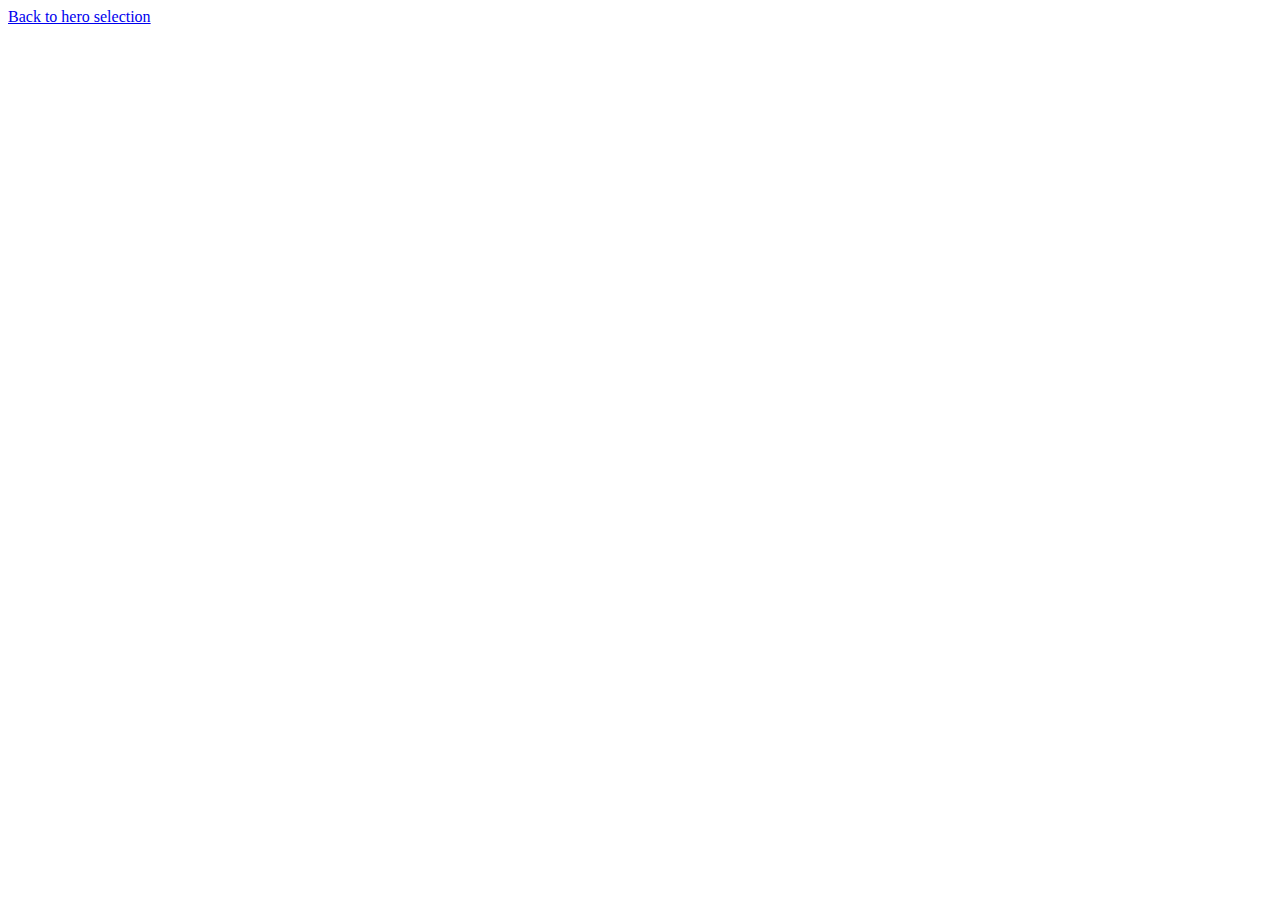
==== details.html @ 35e8c133 "added details" ====
<!DOCTYPE html>
<html lang="en">
<head>
    <meta charset="UTF-8">
    <meta http-equiv="X-UA-Compatible" content="IE=edge">
    <meta name="viewport" content="width=device-width, initial-scale=1.0">
    <title>Hero information</title>
    <link rel="stylesheet" href="css/styles.css" />
</head>
<body>
    <main class="container content">
        <div class="navigation"><a href="index.html">Back to hero selection</a></div>

        <div class="hero-info">
            <div class="loader"></div>
        </div>

    </main>

    <script src="js/details.js"></script>
    
</body>
</html>
---- css/styles.css ----
main {
    display: flex;
    flex-direction: row;
}

.hero-intro {
    margin: 50px auto;
}

.hero-intro:hover {
    cursor: pointer;
}

img {
    max-width: 300px;
}

h1 {
    display: flex;
    justify-content: center;
    margin-bottom: 0;
}

h3 {
    margin: 3 0 3 0;
}
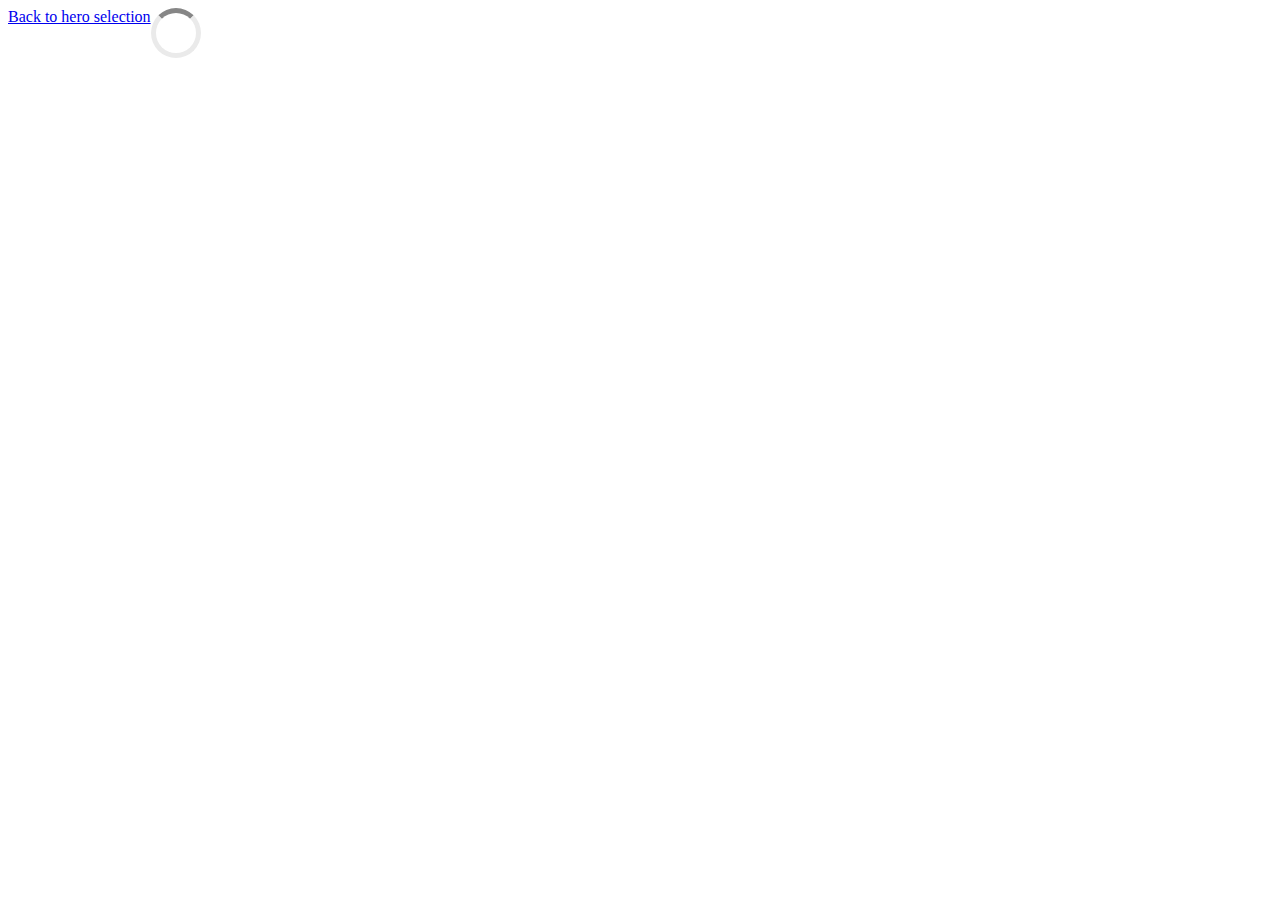
==== commit e03f9970: "added title for every hero" ====
--- a/details.html
+++ b/details.html
@@ -4,7 +4,6 @@
     <meta charset="UTF-8">
     <meta http-equiv="X-UA-Compatible" content="IE=edge">
     <meta name="viewport" content="width=device-width, initial-scale=1.0">
-    <title>Hero information</title>
     <link rel="stylesheet" href="css/styles.css" />
 </head>
 <body>
--- a/css/styles.css
+++ b/css/styles.css
@@ -1,26 +1,44 @@
-main {
-    display: flex;
-    flex-direction: row;
+.hero {
+    margin: 1rem;
+    padding: 1rem;
+    background: white;
+    border: 1px solid grey;
+    border-radius: 1rem;
+    text-decoration: none;
+    color:black;
 }
 
-.hero-intro {
-    margin: 50px auto;
+
+.container {
+    display: flex;
+    flex-wrap: wrap;
 }
 
-.hero-intro:hover {
-    cursor: pointer;
+
+.hero img {
+    max-width: 100px;
+    width: 100%;
 }
 
-img {
-    max-width: 300px;
+
+.error {
+    padding: 1em;
 }
 
-h1 {
-    display: flex;
-    justify-content: center;
-    margin-bottom: 0;
+
+.loader {
+    border: 5px solid rgb(234, 234, 234);
+    border-radius: 50%;
+    width: 40px;
+    height: 40px;
+    border-top-color: rgba(13, 13, 13, 0.5);
+    animation: rotate calc(1s) linear infinite;
+}
+  
+
+@keyframes rotate {
+    0% { transform: rotate(0deg); }
+    100% { transform: rotate(360deg); }
 }
 
-h3 {
-    margin: 3 0 3 0;
-}+
